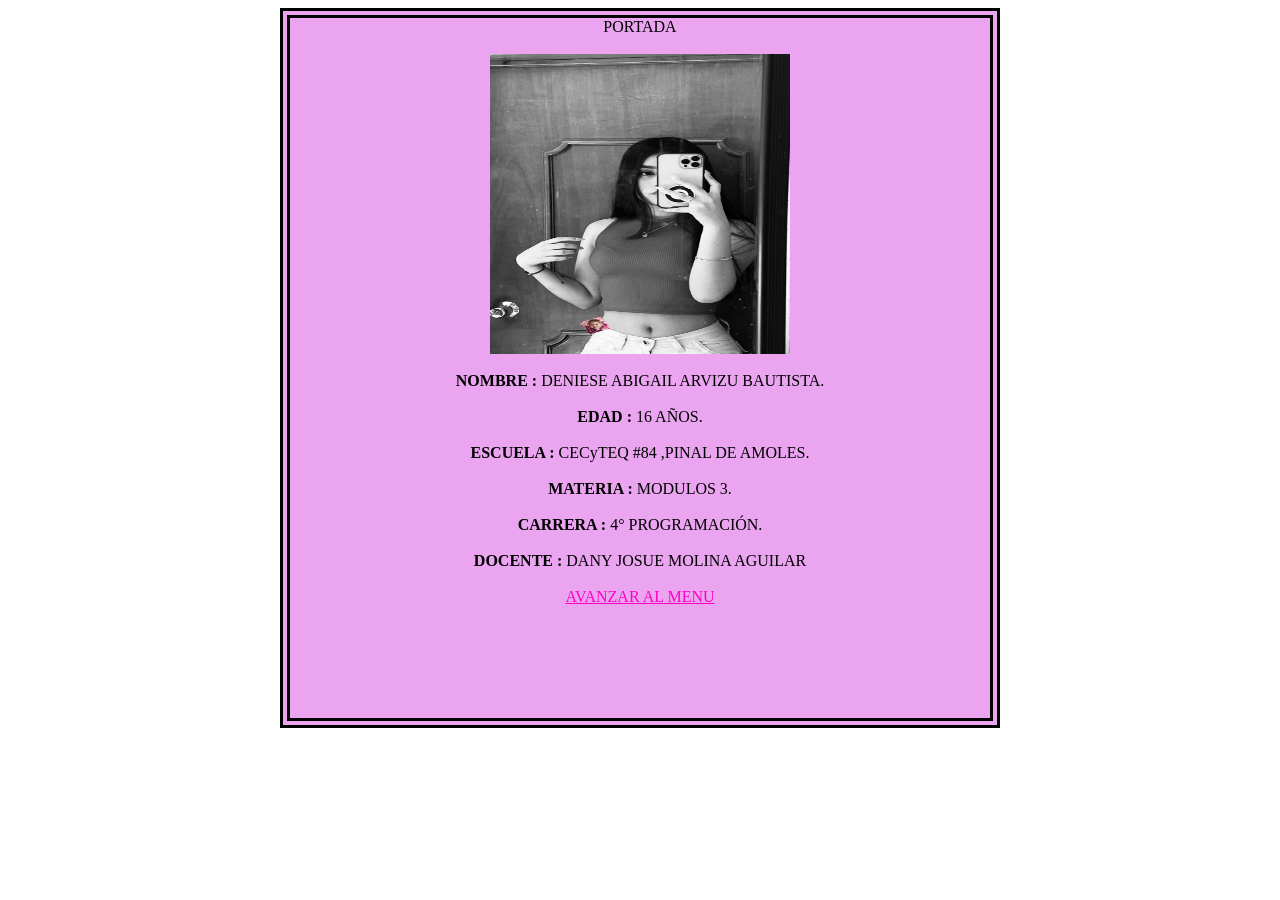
==== index.html @ 248c5dce "initial commit" ====
<html lang="es">
<head>
    <meta charset="UTF-8">
    <title>PORTADA</title>
    <link rel="stylesheet" href="PA20.-Conversiónes.css">
</head>
<body>
    <center>
        <div id="Cont1">
            <strong">PORTADA</strong>
            <br><br>
            <img src="abi.jpeg" width="300px" height="300px">
            <br><br>
            <b>NOMBRE :</b> DENIESE ABIGAIL ARVIZU BAUTISTA.
            <br><br>
            <b>EDAD :</b> 16 AÑOS.
            <br><br>
            <b>ESCUELA :</b> CECyTEQ #84 ,PINAL DE AMOLES.
            <br><br>
            <b>MATERIA :</b> MODULOS 3.
            <br><br>
            <b>CARRERA :</b> 4° PROGRAMACIÓN.
            <br><br>
            <b>DOCENTE : </b> DANY JOSUE MOLINA AGUILAR
            <br><br>
            <a style="color: #ff00c3;" href="Menu.html">AVANZAR AL MENU</a>
        </div>
    </center>
</body>
</html>
---- PA20.-Conversiónes.css ----
#Cont1
{
    width: 700px;
    height: 700px;
    border: 10px double black;
    margin: auto;
    background-color: #eaa4f0;
    background-size: 100% 100%;
    animation-direction: alternate;
}
#Cont2
{
    width: 500px;
    height: 500px;
    border: 10px dashed black;
    margin: auto;
    background-color: brown;
    background-size: 50% 50%;
    animation-direction: alternate; 
}
#Cont3
{
    width: 500px;
    height: 500px;
    border: 10px double black;
    margin: auto;
    background-color: violet;
    background-size: 50% 50%;
    animation-direction: alternate; 
}
#Cont4
{
    width: 500px;
    height: 500px;
    border: 10px solid black;
    margin: auto;
    background-color: #ffa3a3;
    background-size: 50% 50%;
    animation-direction: alternate; 
}
#Cont5
{
    width: 500px;
    height: 500px;
    border: 10px solid black;
    margin: auto;
    background-color: #9d9df4;
    background-size: 50% 50%;
    animation-direction: alternate; 
}
#Cont6
{
    width: 500px;
    height: 500px;
    border: 10px solid black;
    margin: auto;
    background-color: #a6f7f3;
    background-size: 50% 50%;
    animation-direction: alternate; 
}
#Cont7
{
    width: 500px;
    height: 500px;
    border: 10px dotted black;
    margin: auto;
    background-color: #60b0ff;
    background-size: 50% 50%;
    animation-direction: alternate; 
}
#Cont8
{
    width: 500px;
    height: 500px;
    border: 10px double black;
    margin: auto;
    background-color: #76eff1;
    background-size: 50% 50%;
    animation-direction: alternate; 
}
#Cont9
{
    width: 500px;
    height: 500px;
    border: 10px dashed black;
    margin: auto;
    background-color: #f792f7;
    background-size: 50% 50%;
    animation-direction: alternate; 
}
#Cont10
{
    width: 500px;
    height: 500px;
    border: 10px solid black;
    margin: auto;
    background-color: #f879da;
    background-size: 50% 50%;
    animation-direction: alternate; 
}
#M1
{
    width: 600px;
    height: 600px;
    border: 10px dashed black;
    margin: auto;
    background-color: plum;
    background-size: 50% 50%;
    animation-direction: alternate;  
}
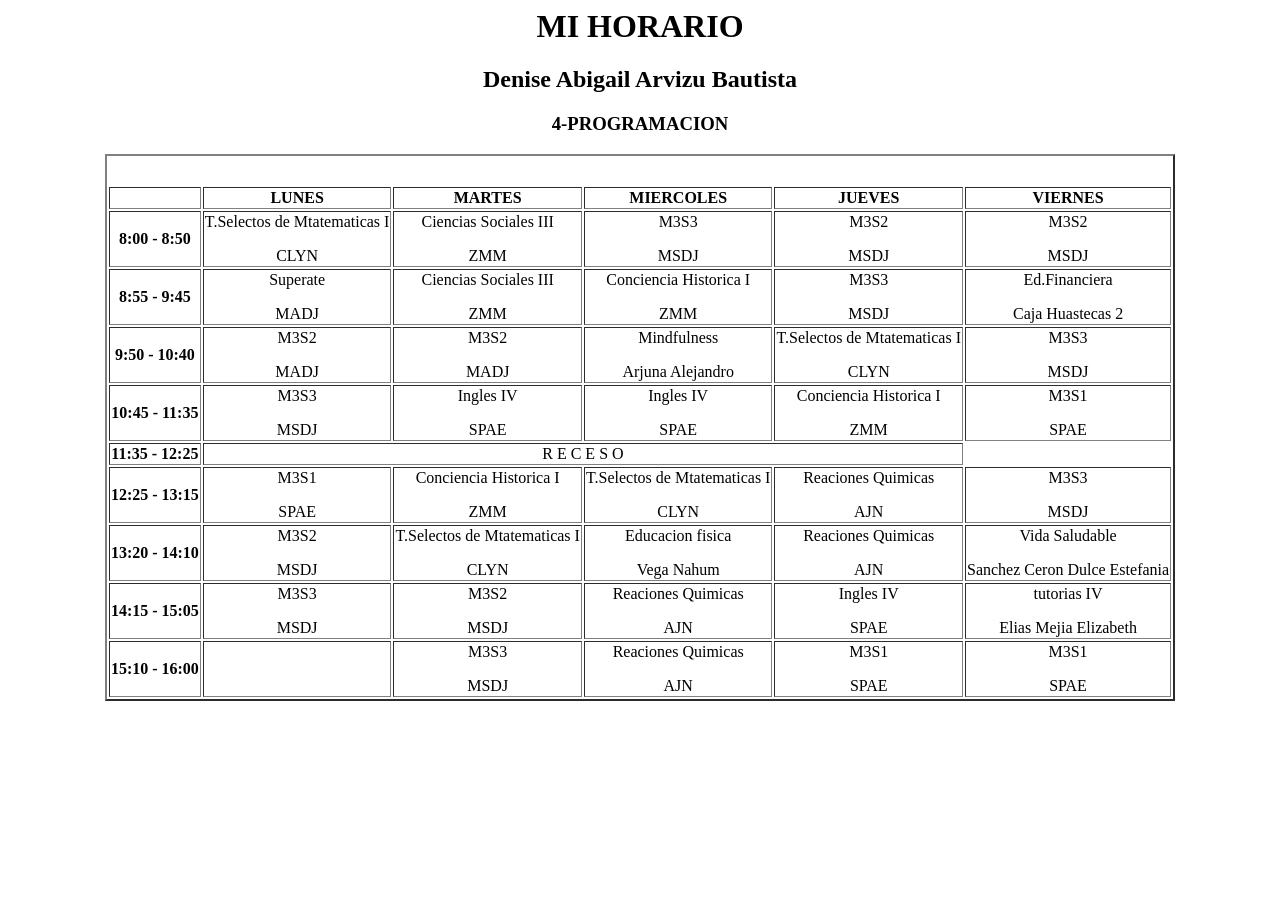
==== commit a0cd5beb: "initial commit" ====
--- a/index.html
+++ b/index.html
@@ -1,30 +1,93 @@
-<html lang="es">
-<head>
+<html lang="es"><head>
     <meta charset="UTF-8">
-    <title>PORTADA</title>
-    <link rel="stylesheet" href="PA20.-Conversiónes.css">
+    <title> MI HORARIO</title>
 </head>
 <body>
-    <center>
-        <div id="Cont1">
-            <strong">PORTADA</strong>
-            <br><br>
-            <img src="abi.jpeg" width="300px" height="300px">
-            <br><br>
-            <b>NOMBRE :</b> DENIESE ABIGAIL ARVIZU BAUTISTA.
-            <br><br>
-            <b>EDAD :</b> 16 AÑOS.
-            <br><br>
-            <b>ESCUELA :</b> CECyTEQ #84 ,PINAL DE AMOLES.
-            <br><br>
-            <b>MATERIA :</b> MODULOS 3.
-            <br><br>
-            <b>CARRERA :</b> 4° PROGRAMACIÓN.
-            <br><br>
-            <b>DOCENTE : </b> DANY JOSUE MOLINA AGUILAR
-            <br><br>
-            <a style="color: #ff00c3;" href="Menu.html">AVANZAR AL MENU</a>
-        </div>
-    </center>
-</body>
-</html>+        <center>
+            <h1>MI HORARIO</h1>
+            <h2>Denise Abigail Arvizu Bautista</h2>
+            <h3>4-PROGRAMACION</h3>
+        </center>
+        <center>
+        <table border="2px sold black">
+        <tbody><tr style=" width: 100; height: 10px;"></tr>
+        <tr style="width: 20px; height: 15px;"></tr>
+             <tr><th></th>
+                <th>LUNES</th>
+                <th>MARTES</th>
+                <th>MIERCOLES</th>
+                <th>JUEVES</th>
+                <th>VIERNES</th>
+         </tr>
+         <tr style="width: 20%; height: 10%;">
+                <th text="" -="" align="center">8:00 - 8:50</th>
+                <td text="" -="" align="center">T.Selectos de Mtatematicas I <p> CLYN</p> </td>
+                <td text="" -="" align="center">Ciencias Sociales III  <p>ZMM</p> </td>
+                <td text="" -="" align="center">M3S3<p>MSDJ</p> </td>
+                <td text="" -="" align=" center">M3S2<p>MSDJ</p> </td>
+                <td text="" -="" align=" center">M3S2<p>MSDJ</p> </td>
+        </tr>
+         <tr style="width: 20%;height: 10%;">
+            <th text="" -="" align="center">8:55 - 9:45</th>
+            <td text="" -="" align="center">Superate<p>MADJ</p></td>
+            <td text="" -="" align="center">Ciencias Sociales III  <p>ZMM</p> </td>
+            <td text="" -="" align="center ">Conciencia Historica I <p>ZMM</p> </td>
+            <td text="" -="" align="center">M3S3<p>MSDJ</p> </td>
+            <td text="" -="" align="center ">Ed.Financiera <p>Caja Huastecas 2</p></td>
+         </tr>
+         <tr style="width: 20%; height: 10%;">
+            <th text="" -="" align="center">9:50 - 10:40</th>
+            <td text="" -="" align=" center">M3S2 <p>MADJ</p></td>
+            <td text="" -="" align="center">M3S2 <p>MADJ</p></td>
+            <td text="" -="" align="center">Mindfulness <p>Arjuna Alejandro</p></td>
+            <td text="" -="" align="center">T.Selectos de Mtatematicas I <p> CLYN</p> </td>
+            <td text="" -="" align="center">M3S3<p>MSDJ</p> </td>
+         </tr>
+         <tr style="width: 20%; height: 10%;">
+            <th text="" -="" align="center">10:45 - 11:35</th>
+            <td text="" -="" align="center">M3S3<p>MSDJ</p> </td>
+            <td text="" -="" align="center">Ingles IV <p>SPAE</p></td>
+            <td text="" -="" align="center">Ingles IV <p>SPAE</p></td>
+            <td text="" -="" align="center ">Conciencia Historica I <p>ZMM</p> </td>
+            <td text="" -="" align="center">M3S1<p>SPAE</p> </td>
+         </tr>
+         <tr style="width: 25%; height: 25%;">
+            <th>11:35 - 12:25</th>
+            <td colspan=" 4" style="text-align: center;">R         E         C         E         S         O</td>
+         </tr>
+         <tr style="width: 20%; height: 10%;">
+            <th text="" -="" align="center">12:25 - 13:15</th>
+            <td text="" -="" align="center">M3S1<p>SPAE</p> </td>
+            <td text="" -="" align="center">Conciencia Historica I <p>ZMM</p> </td>
+            <td text="" -="" align="center">T.Selectos de Mtatematicas I <p> CLYN</p> </td>
+            <td text="" -="" align="center">Reaciones Quimicas <p>AJN</p></td>
+            <td text="" -="" align="center">M3S3<p>MSDJ</p> </td>
+         </tr>
+         <tr style="width: 20%; height: 10%;">
+            <th text="" -="" align="center">13:20 - 14:10</th>
+            <td text="" -="" align="center">M3S2<p>MSDJ</p> </td>
+            <td text="" -="" align="center">T.Selectos de Mtatematicas I <p> CLYN</p> </td>
+            <td text="" -="" align="center">Educacion fisica <p>Vega Nahum</p></td>
+            <td text="" -="" align="center">Reaciones Quimicas <p>AJN</p></td>
+            <td text="" -="" align="center">Vida Saludable<p>Sanchez Ceron Dulce Estefania</p></td>
+         </tr>
+         <tr style="width: 20%; height: 10%;">
+            <th text="" -="" align="center">14:15 - 15:05</th>
+            <td text="" -="" align="center">M3S3<p>MSDJ</p> </td>
+            <td text="" -="" align="center">M3S2<p>MSDJ</p> </td>
+            <td text="" -="" align="center">Reaciones Quimicas <p>AJN</p></td>
+            <td text="" -="" align="center">Ingles IV <p>SPAE</p></td>
+            <td text="" -="" align="center">tutorias IV<p>Elias Mejia Elizabeth</p></td>
+         </tr>
+         <tr style="width: 20%;height: 10%;">
+            <th text="" -="" align="center">15:10 - 16:00</th>
+            <td text="" -="" align="center">      <p>      </p></td>
+            <td text="" -="" align="center">M3S3<p>MSDJ</p> </td>
+            <td text="" -="" align="center">Reaciones Quimicas <p>AJN</p></td>
+            <td text="" -="" align="center">M3S1<p>SPAE</p> </td>
+            <td text="" -="" align="center">M3S1<p>SPAE</p> </td>
+         </tr>
+        </tbody></table>
+        </center>
+
+</body></html>
